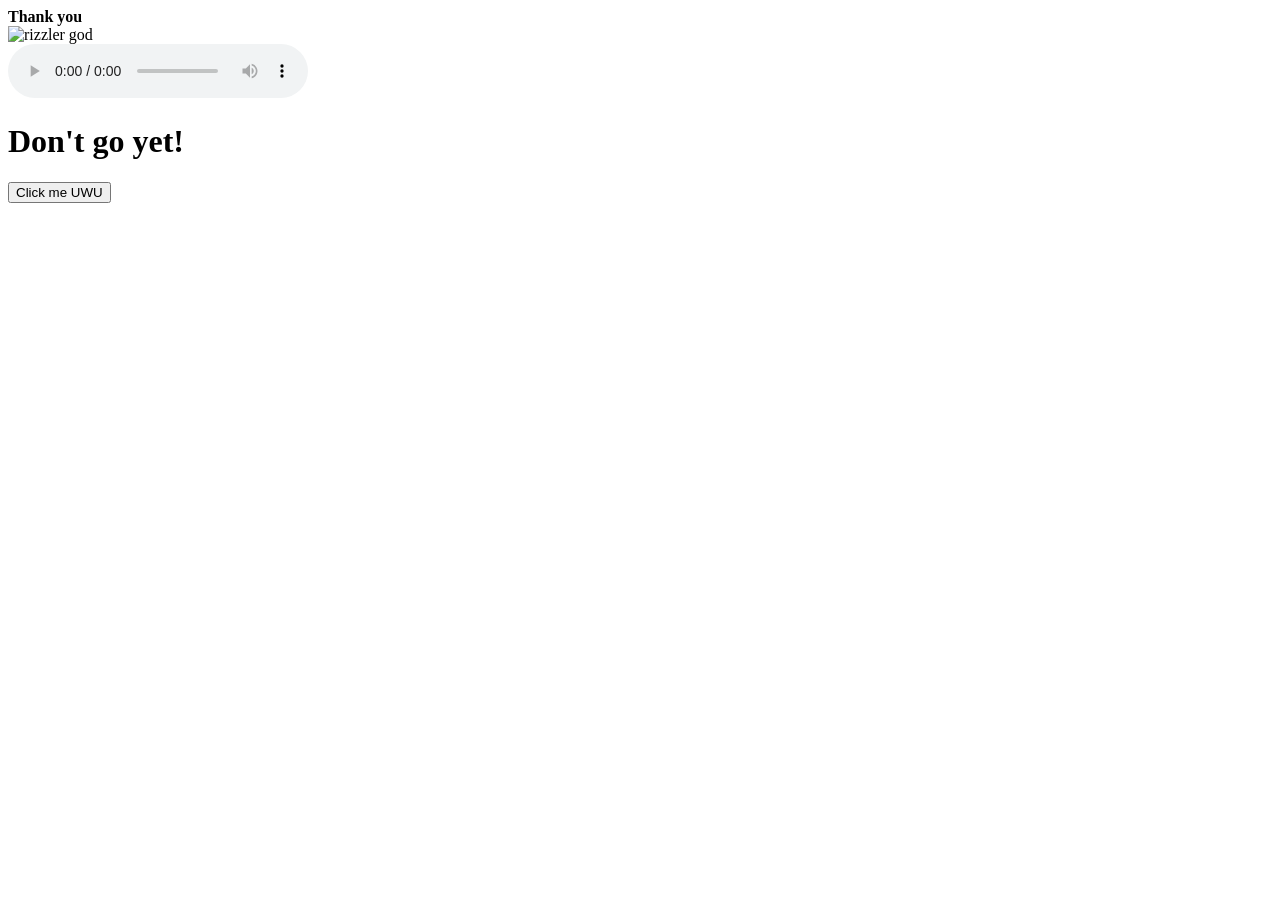
==== yes.html @ 444ea5a9 "Create yes.html Signed-off-by: appl314 <149203116+appl314@users.noreply.github.com>" ====
<!DOCTYPE html>
<html lang="en">
  <head>
    <meta charset="UTF-8" />
    <meta name="viewport" content="width=device-width, initial-scale=1.0" />
    <title>Thank you</title>
    <link rel="stylesheet" href="css/lastpage.css" />
  </head>
  <body>
    <div id="thankyou"><b>Thank you</b></div>

    <img id="rizz" src="rizz.gif" alt="rizzler god" class="responsive" />
    <br />
    <audio controls autoplay loop>
      <source src="congratulations.mp3" type="audio/mpeg" />
      Your browser does not support the audio element.
    </audio>
    <h1>Don't go yet!</h1>
    <button class="button" onclick="location.href='date.html'">
      Click me UWU
    </button>
  </body>
</html>
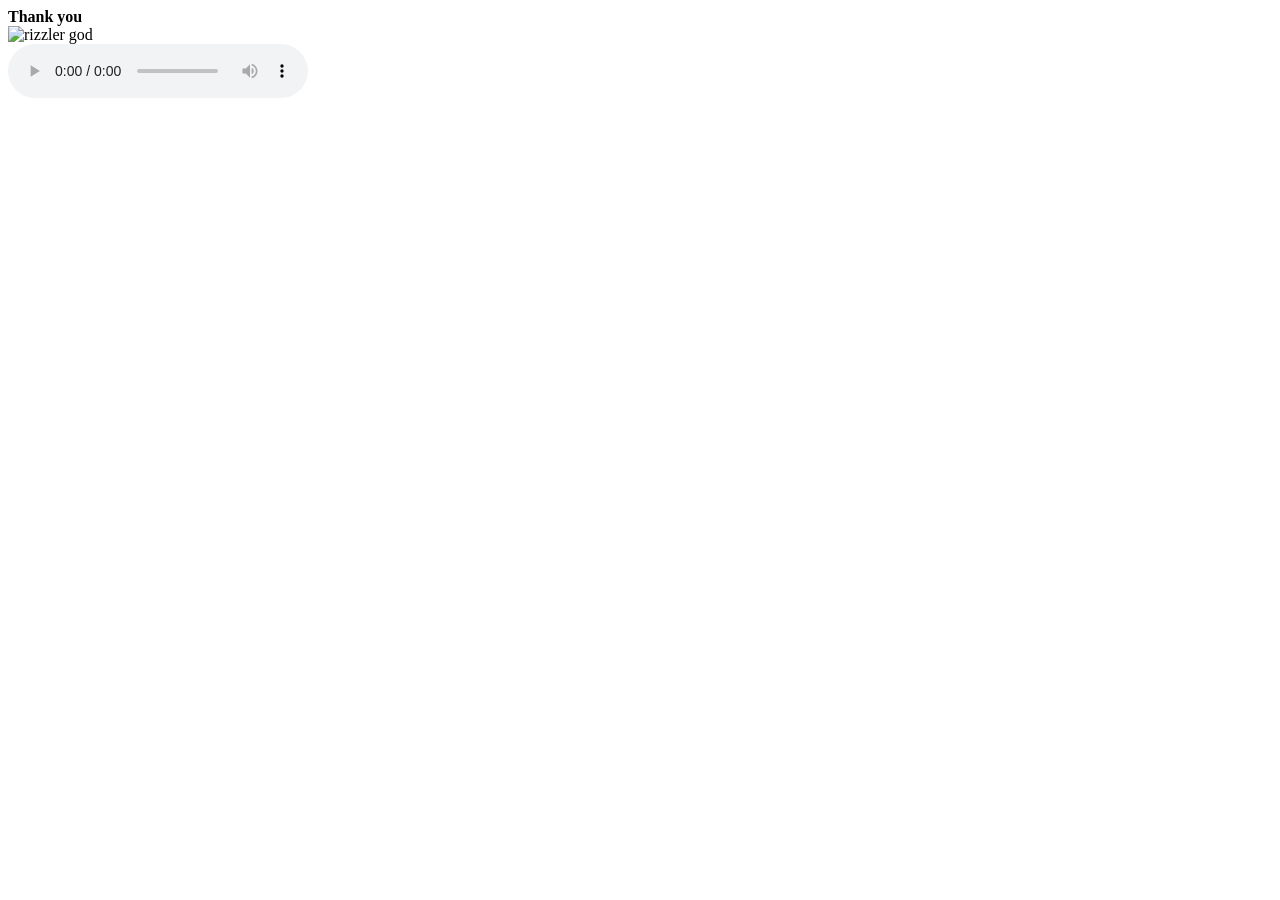
==== commit 42e0607e: "Update yes.html Signed-off-by: appl314 <149203116+appl314@users.noreply.github.com>" ====
--- a/yes.html
+++ b/yes.html
@@ -15,9 +15,5 @@
       <source src="congratulations.mp3" type="audio/mpeg" />
       Your browser does not support the audio element.
     </audio>
-    <h1>Don't go yet!</h1>
-    <button class="button" onclick="location.href='date.html'">
-      Click me UWU
-    </button>
   </body>
 </html>
